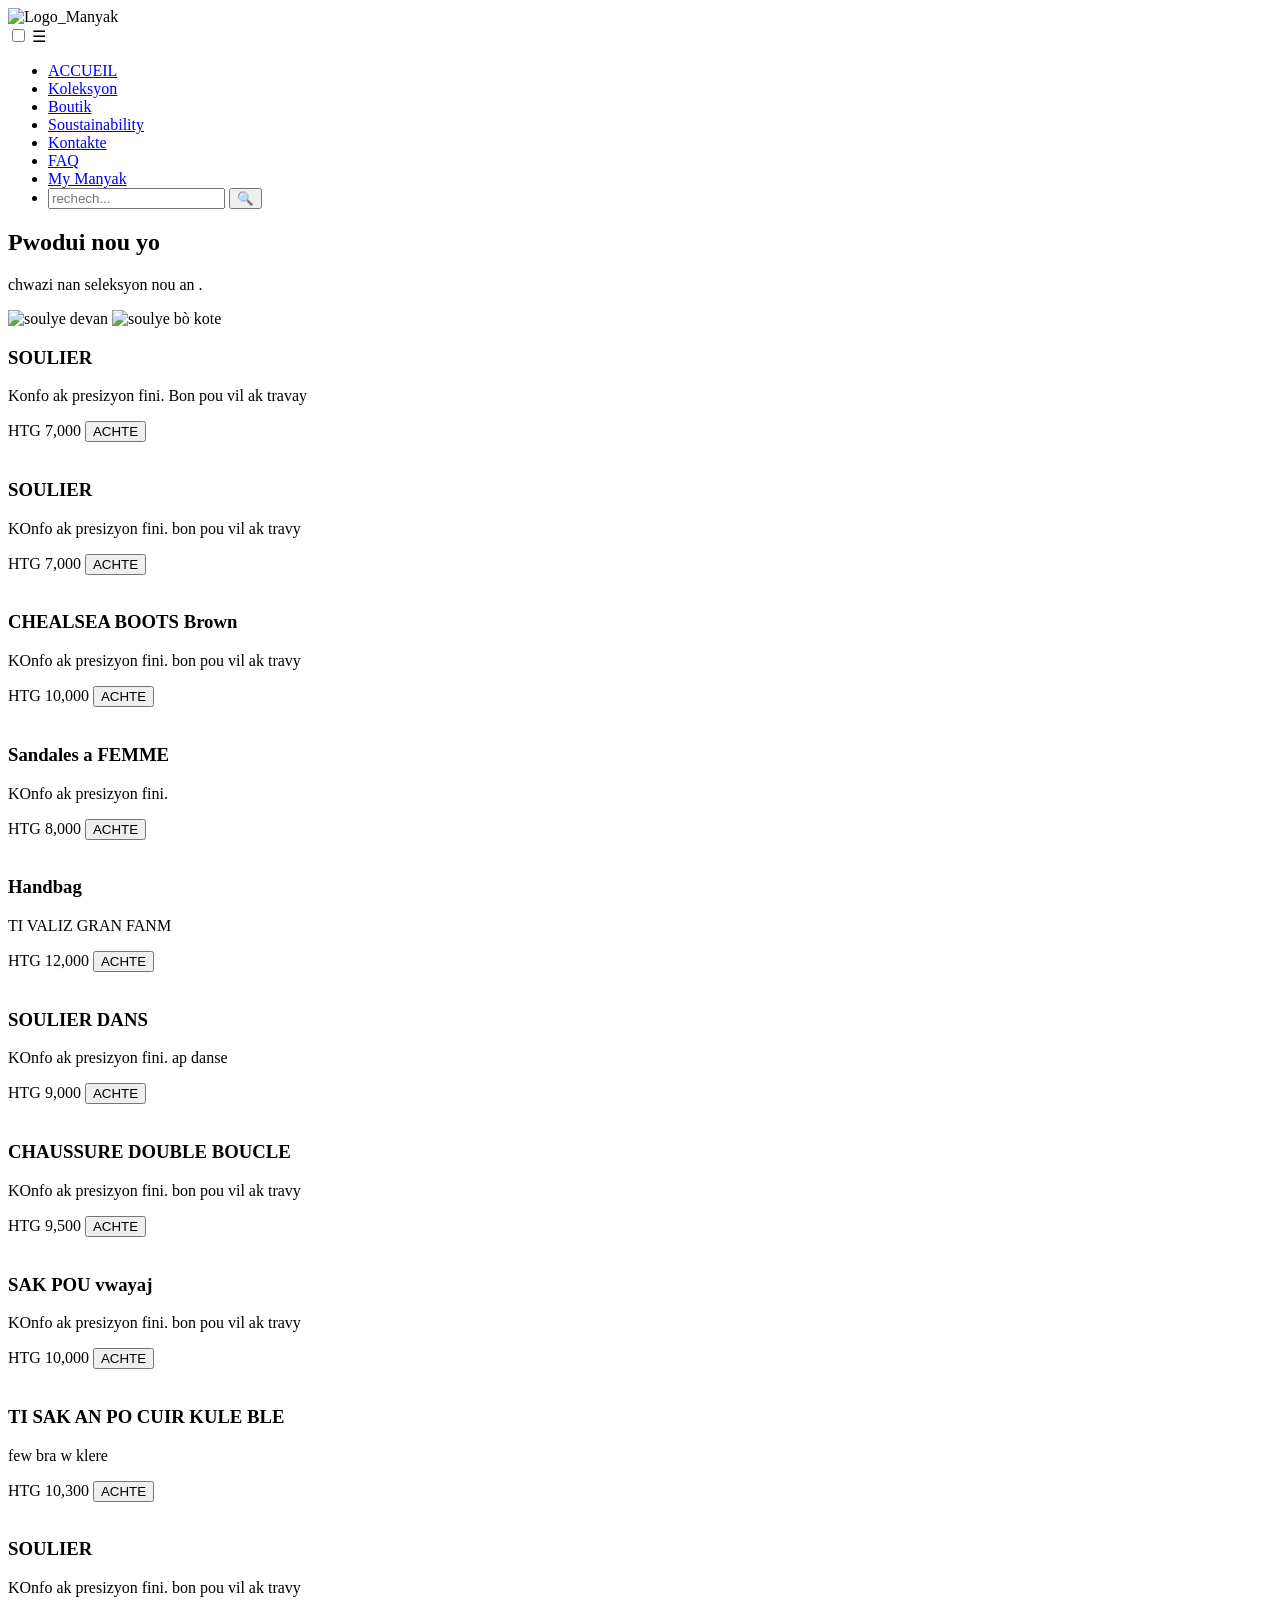
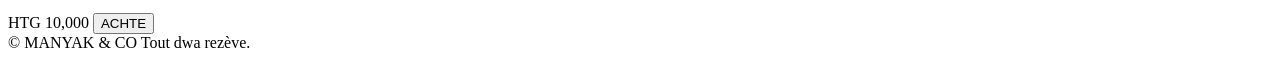
==== manyak_pwodui.html @ 2edccc8d "Add files via upload" ====
<!DOCTYPE html>
<html lang="ht">
<head>
    <meta charset="UTF-8">
    <meta name="viewport" content="width=device-width, initial-scale=1.0">
    <title>Manyak_product</title>
    <link rel="stylesheet" href="css/stylepoupwodui.css?v=1">
</head>
<header class="tet_sit">
    <nav class="Manyak_navbar">
      <div class="logo_manyak">
        <img src="images/croix (112).png" alt="Logo_Manyak" loading="lazy">
      </div>
  
      <!-- checkbox pou offcanvas  lan -->
      <input type="checkbox" id="offcanvas-toggle" class="offcanvas-toggle">
      <label for="offcanvas-toggle" class="hamburger">☰</label>
        
      <!--Meni-->
      <ul class="Manyak_link">
        <li><a href="index.html">ACCUEIL</a></li>
        <li><a href="#cathologue_Mnayak">Koleksyon</a></li>
        <li><a href="manyak_pwodui.html">Boutik</a></li>
        <li><a href="index.html">Soustainability</a></li>
        <li><a href="index.html">Kontakte</a></li>
        <li><a href="f_a_q.html">FAQ</a></li>
        <li class="dropdown">
          <a href="index.html">My Manyak</a></li>

          <li>
            <form class="barechech" action="recherche.html" method="get">
                <input type="tex" name="q" placeholder="rechech..." aria-label="search">
                <button type="submit">🔍</button>
            </form>
          </li>
      </ul>
    </nav> 

</header>
<body>

    <section class="pwodui_tet" aria-labelledby="pwodui-tit">
        <div class="tot">
            <h1 id="pwodui-tit">Pwodui nou yo</h1>
            <p> chwazi nan seleksyon nou an .</p>
        </div>
    </section>

     <!-- 
    GRID PWODWI: kat responsif
    - Chak kat gen: imaj (alt), tit, deskripsyon, pri, bouton-->
    <main class="tet" role="main">
        <div class="grid" aria-label="lis pwodui yo">

            <article class="card" aria-labelledby="pwodui1-tit">
                <!-- Wrap imaj yo nan yon kontenè -->
                <div class="card__media-wrapper">
                    <!-- imaj default -->
                    <img class="card__media img-default" src="images/Chaussure_double boucle_en_cuir marron_foncé.jpg" alt="soulye devan" loading="lazy">
                    <!-- imaj hover -->
                    <img class="card__media img-hover" src="images/fasonmontresoulye.jpg" alt="soulye bò kote" loading="lazy">
                </div>
            
                <div class="card_body">
                    <h3 id="pwodui_1_tit" class="card_title">SOULIER</h3>
                    <p class="card_desc">Konfo ak presizyon fini. Bon pou vil ak travay</p>
                </div>
            
                <div class="card_meta">
                    <span class="price">HTG 7,000</span>
                    <button class="bouton" type="bouton" aria-label="achte soulye">ACHTE</button>
                </div>
            </article>
            
            <!--pwodui 1-->
            <article class="card" aria-labelledby="pwodui1-tit">
                <div class="card__media-wrapper">
                    <img class="card__media img-default" src="images/download.jpg" alt="" loading="lazy">
                    <img class="card__media img-hover" src="images/download (1).jpg" alt="" loading="lazy">
                </div>

                <div class="card_body">
                    <h3 id="pwodui_1_tit" class="card_title">SOULIER</h3>
                    <p class="card_desc">KOnfo ak presizyon fini. bon pou vil ak travy</p>
                </div>
                <div class="card_meta">
                    <span class="price">HTG 7,000</span>
                    <button class="bouton" type="bouton" aria-label="achte soulye">ACHTE</button>
                </div>
            </article>

                        <!--pwodui 2-->
                        <article class="card" aria-labelledby="pwodui1-tit">
                            <!-- <img class="card__media" src="" alt="" loading="lazy"> -->
                            <div class="card__media-wrapper">
                                <img class="card__media img-default" src="images/download (9).jpg" alt="" loading="lazy">
                                <img class="card__media img-hover" src="images/Bottines Chelsea classiques.jpg" alt="" loading="lazy">
                            </div>

                            <div class="card_body">
                                <h3 id="pwodui_1_tit" class="card_title"> CHEALSEA BOOTS Brown</h3>
                                <p class="card_desc">KOnfo ak presizyon fini. bon pou vil ak travy</p>
                            </div>
                            <div class="card_meta">
                                <span class="price">HTG 10,000</span>
                                <button class="bouton" type="bouton" aria-label="achte soulye">ACHTE</button>
                            </div>
                        </article>

                                    <!--pwodui 3-->
            <article class="card" aria-labelledby="pwodui1-tit">
                <!-- <img class="card__media" src="" alt="" loading="lazy"> -->
                <div class="card__media-wrapper">
                    <img class="card__media img-default" src="images/download (40).jpg" alt="" loading="lazy">
                    <img class="card__media img-hover" src="images/sadalmodelinstagram.jpg" alt="" loading="lazy">
                </div>

                <div class="card_body">
                    <h3 id="pwodui_1_tit" class="card_title">Sandales a FEMME</h3>
                    <p class="card_desc">KOnfo ak presizyon fini.</p>
                </div>
                <div class="card_meta">
                    <span class="price">HTG 8,000</span>
                    <button class="bouton" type="bouton" aria-label="achte soulye">ACHTE</button>
                </div>
            </article>

                        <!--pwodui 4-->
                        <article class="card" aria-labelledby="pwodui1-tit">
                            <!-- <img class="card__media" src="" alt="" loading="lazy"> -->
                            <div class="card__media-wrapper">
                                <img class="card__media img-default" src="images/Handbag.jpg" alt="" loading="lazy">
                                <img class="card__media img-hover" src="images/sakanbeige.jpg" alt="" loading="lazy">
                            </div>

                            <div class="card_body">
                                <h3 id="pwodui_1_tit" class="card_title">Handbag</h3>
                                <p class="card_desc">TI VALIZ GRAN FANM</p>
                            </div>
                            <div class="card_meta">
                                <span class="price">HTG 12,000</span>
                                <button class="bouton" type="bouton" aria-label="achte soulye">ACHTE</button>
                            </div>
                        </article>

                                    <!--pwodui 5-->
            <article class="card" aria-labelledby="pwodui1-tit">
                <!-- <img class="card__media" src="" alt="" loading="lazy"> -->
                <div class="card__media-wrapper">
                    <img class="card__media img-default" src="images/Chaussures de danse _modernes pour_hommes garçons Latina_tango_chaussures_de salon en.jpg" alt="" loading="lazy">
                    <img class="card__media img-hover" src="images/download.jpg" alt="" loading="lazy">
                </div>
                <div class="card_body">
                    <h3 id="pwodui_1_tit" class="card_title">SOULIER DANS </h3>
                    <p class="card_desc">KOnfo ak presizyon fini. ap danse </p>
                </div>
                <div class="card_meta">
                    <span class="price">HTG 9,000</span>
                    <button class="bouton" type="bouton" aria-label="achte soulye">ACHTE</button>
                </div>
            </article>

                        <!--pwodui 6-->
                        <article class="card" aria-labelledby="pwodui1-tit">
                            <!-- <img class="card__media" src="" alt="soulye boucle marron" loading="lazy"> -->
                            <div class="card__media-wrapper">
                                <img class="card__media img-default" src="images/chaussure_double_boucle_noire_deyo.jpg" alt="" loading="lazy">
                                <img class="card__media img-hover" src="images/chaussure_double boucle_noire.jpg" alt="" loading="lazy">
                            </div>

                            <div class="card_body">
                                <h3 id="pwodui_1_tit" class="card_title">CHAUSSURE DOUBLE BOUCLE </h3>
                                <p class="card_desc">KOnfo ak presizyon fini. bon pou vil ak travy</p>
                            </div>
                            <div class="card_meta">
                                <span class="price">HTG 9,500</span>
                                <button class="bouton" type="bouton" aria-label="achte soulye">ACHTE</button>
                            </div>
                        </article>

                                   <!--pwodui 7-->
                                   <article class="card" aria-labelledby="pwodui1-tit">
                                    <!-- <img class="card__media" src="" alt="sak vwayaj" loading="lazy"> -->
                                    <div class="card__media-wrapper">
                                        <img class="card__media img-default" src="images/sacpouvwayaj.jpg" alt="" loading="lazy">
                                        <img class="card__media img-hover" src="images/sac_de_voyage.jpg" alt="" loading="lazy">
                                    </div>
                                    <div class="card_body">
                                        <h3 id="pwodui_1_tit" class="card_title">SAK POU vwayaj</h3>
                                        <p class="card_desc">KOnfo ak presizyon fini. bon pou vil ak travy</p>
                                    </div>
                                    <div class="card_meta">
                                        <span class="price">HTG 10,000</span>
                                        <button class="bouton" type="bouton" aria-label="achte soulye">ACHTE</button>
                                    </div>
                                </article>

                                           <!--pwodui 8-->
                        <article class="card" aria-labelledby="pwodui1-tit">
                            <img class="card__media" src="images/sakanble.jpg" alt="" loading="lazy">
                            <div class="card_body">
                                <h3 id="pwodui_1_tit" class="card_title">TI SAK AN PO CUIR KULE BLE</h3>
                                <p class="card_desc">few bra w klere </p>
                            </div>
                            <div class="card_meta">
                                <span class="price">HTG 10,300</span>
                                <button class="bouton" type="bouton" aria-label="achte soulye">ACHTE</button>
                            </div>
                        </article>

                                   <!--pwodui 9-->
                                   <article class="card" aria-labelledby="pwodui1-tit">
                                    <img class="card__media" src="images/soulyenegdoubsemel.jpg" alt="" loading="lazy">
                                    <div class="card_body">
                                        <h3 id="pwodui_1_tit" class="card_title">SOULIER</h3>
                                        <p class="card_desc">KOnfo ak presizyon fini. bon pou vil ak travy</p>
                                    </div>
                                    <div class="card_meta">
                                        <span class="price">HTG 10,000</span>
                                        <button class="bouton" type="bouton" aria-label="achte soulye">ACHTE</button>
                                    </div>
                                </article>
        </div>
    </main>

    <!--pye paj lan-->
    <footer role="contentinfo" aria-label="pye paj">
        <div class="tet">
            © MANYAK & CO  Tout dwa rezève.
        </div>
    </footer>
</body>
</html>
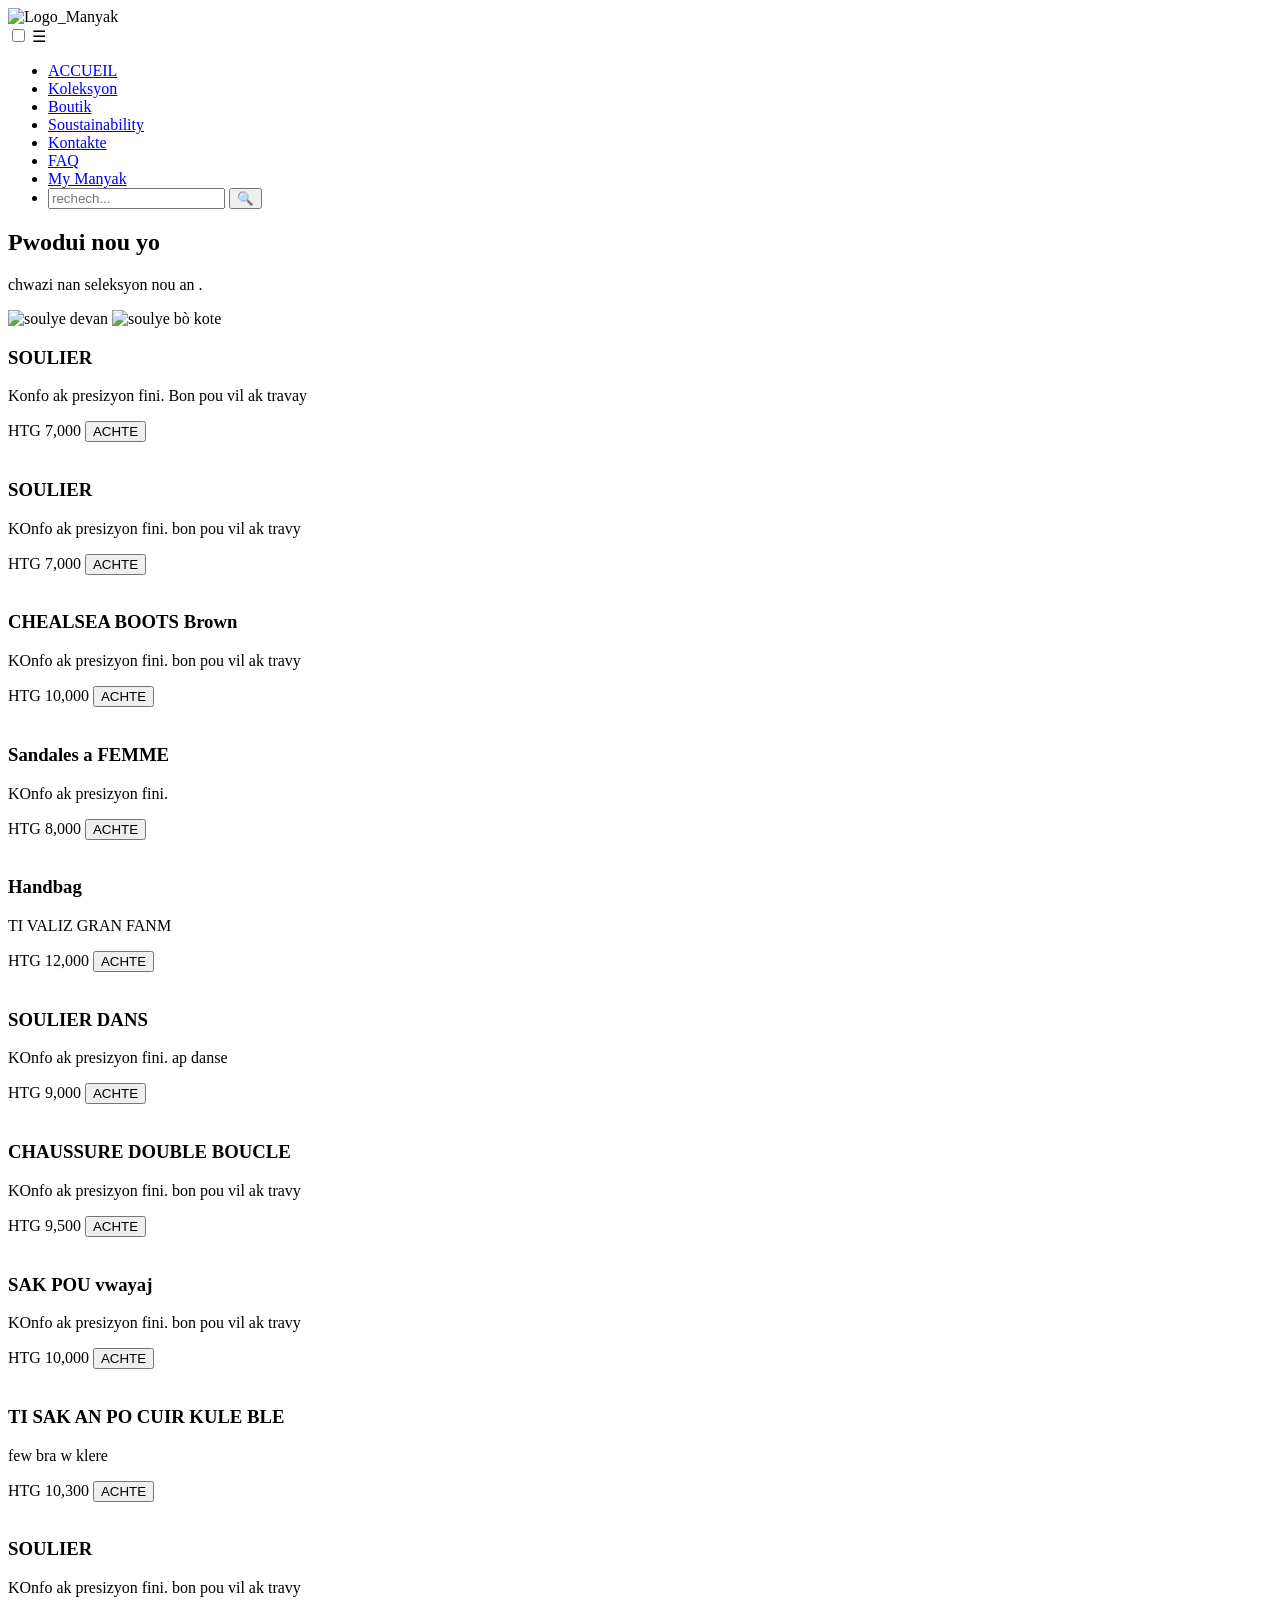
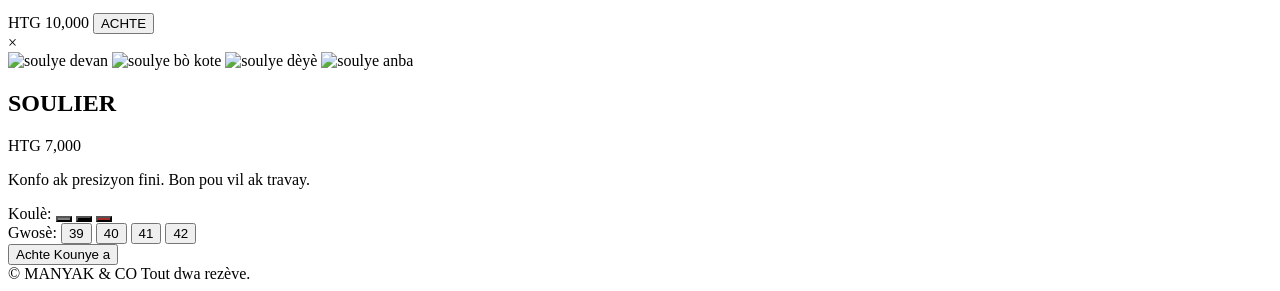
==== commit e87fa802: "Update manyak_pwodui.html" ====
--- a/manyak_pwodui.html
+++ b/manyak_pwodui.html
@@ -223,6 +223,64 @@
         </div>
     </main>
 
+        <!-- Modal pou detay pwodui -->
+<div id="product-modal" class="modal" aria-hidden="true">
+    <div class="modal-content">
+      <span class="close-btn" aria-label="fèmen">&times;</span>
+      
+      <!-- Galeri imaj -->
+      <div class="modal-gallery">
+        <img src="images/download.jpg" alt="soulye devan">
+        <img src="images/download (2).jpg" alt="soulye bò kote">
+        <img src="images/download (3).jpg" alt="soulye dèyè">
+        <img src="images/download (4).jpg" alt="soulye anba">
+      </div>
+  
+      <!-- Detay pwodui -->
+      <div class="modal-details">
+        <h2>SOULIER</h2>
+        <p class="price">HTG 7,000</p>
+        <p class="desc">Konfo ak presizyon fini. Bon pou vil ak travay.</p>
+  
+        <!-- Koulè disponib -->
+        <div class="colors">
+          <span>Koulè:</span>
+          <button class="color-swatch" style="background: grey;"></button>
+          <button class="color-swatch" style="background: black;"></button>
+          <button class="color-swatch" style="background: brown;"></button>
+        </div>
+  
+        <!-- Gwosè disponib -->
+        <div class="sizes">
+          <span>Gwosè:</span>
+          <button class="size">39</button>
+          <button class="size">40</button>
+          <button class="size">41</button>
+          <button class="size">42</button>
+        </div>
+  
+        <button class="bouton bouton--primary">Achte Kounye a</button>
+      </div>
+    </div>
+  </div>
+
+  <script>
+    const modal = document.getElementById("product-modal");
+    const images = document.querySelectorAll(".card__media-wrapper img");
+    const closeBtn = document.querySelector(".close-btn");
+  
+    images.forEach(img => {
+      img.addEventListener("click", () => {
+        modal.setAttribute("aria-hidden", "false");
+        modal.style.display = "block";
+      });
+    });
+  
+    closeBtn.addEventListener("click", () => {
+      modal.setAttribute("aria-hidden", "true");
+      modal.style.display = "none";
+    });
+  </script>
     <!--pye paj lan-->
     <footer role="contentinfo" aria-label="pye paj">
         <div class="tet">
@@ -230,4 +288,5 @@
         </div>
     </footer>
 </body>
-</html>+
+</html>
